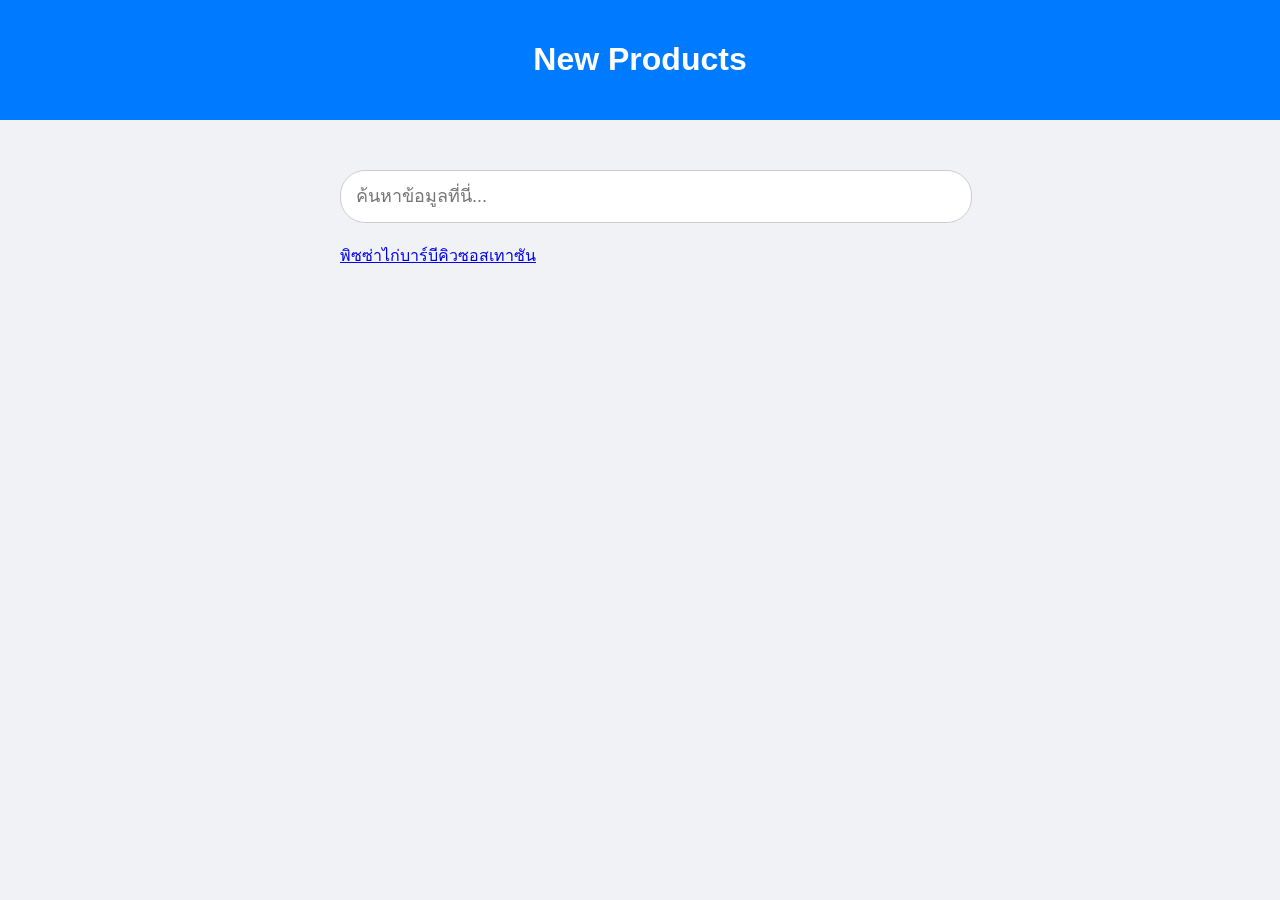
==== index.html @ 2d760b63 "Add files via upload" ====
<!DOCTYPE html>
<html lang="th">
<head>
    <meta charset="UTF-8">
    <meta name="viewport" content="width=device-width, initial-scale=1.0">
    <title>หน้าแรก - ระบบค้นหาของฉัน</title>
    
    <!-- ส่วนนี้ใช้ตกแต่ง (CSS) -->
    <style>
        body {
            font-family: 'Tahoma', sans-serif;
            margin: 0;
            padding: 0;
            display: flex;
            flex-direction: column;
            align-items: center;
            background-color: #f0f2f5;
        }
        header {
            background-color: #007bff;
            color: white;
            width: 100%;
            padding: 20px 0;
            text-align: center;
        }
        .main-content {
            margin-top: 50px;
            width: 80%;
            max-width: 600px;
        }
        input[type="text"] {
            width: 100%;
            padding: 15px;
            font-size: 18px;
            border: 1px solid #ccc;
            border-radius: 25px; /* ทำให้ขอบมน */
            outline: none;
        }
        #resultArea {
            margin-top: 20px;
        }
    </style>
</head>
<body>

    <header>
        <h1>New Products</h1>
    </header>

    <div class="main-content">
        <!-- ช่องค้นหา -->
        <input type="text" id="myInput" placeholder="ค้นหาข้อมูลที่นี่..." onkeyup="mySearchFunction()">

        <!-- พื้นที่แสดงผลลัพธ์ -->
        <div id="resultArea">
            <ul id="dataList" style="list-style: none; padding: 0;">
                <li><a href="https://www.canva.com/design/DAHE2NsN7Xs/cjgsMOkR8DpTgzECbNc-0Q/edit?ui=eyJBIjp7fX0&referrer=https%3A%2F%2Fwww.canva.com%2Fs%2Ftemplates%3Fquery%3D%25E0%25B9%2580%25E0%25B8%25A7%25E0%25B9%2587%25E0%25B8%259A">พิซซ่าไก่บาร์บีคิวซอสเทาซัน</a></li>
                           
            </ul>
        </div>
    </div>

    <!-- ส่วนคำสั่งควบคุม (JavaScript) -->
    <script>
        function mySearchFunction() {
            let input = document.getElementById('myInput');
            let filter = input.value.toLowerCase();
            let ul = document.getElementById("dataList");
            let li = ul.getElementsByTagName('li');

            for (let i = 0; i < li.length; i++) {
                let text = li[i].textContent || li[i].innerText;
                if (text.toLowerCase().indexOf(filter) > -1) {
                    li[i].style.display = "";
                } else {
                    li[i].style.display = "none";
                }
            }
        }
    </script>

</body>
</html>
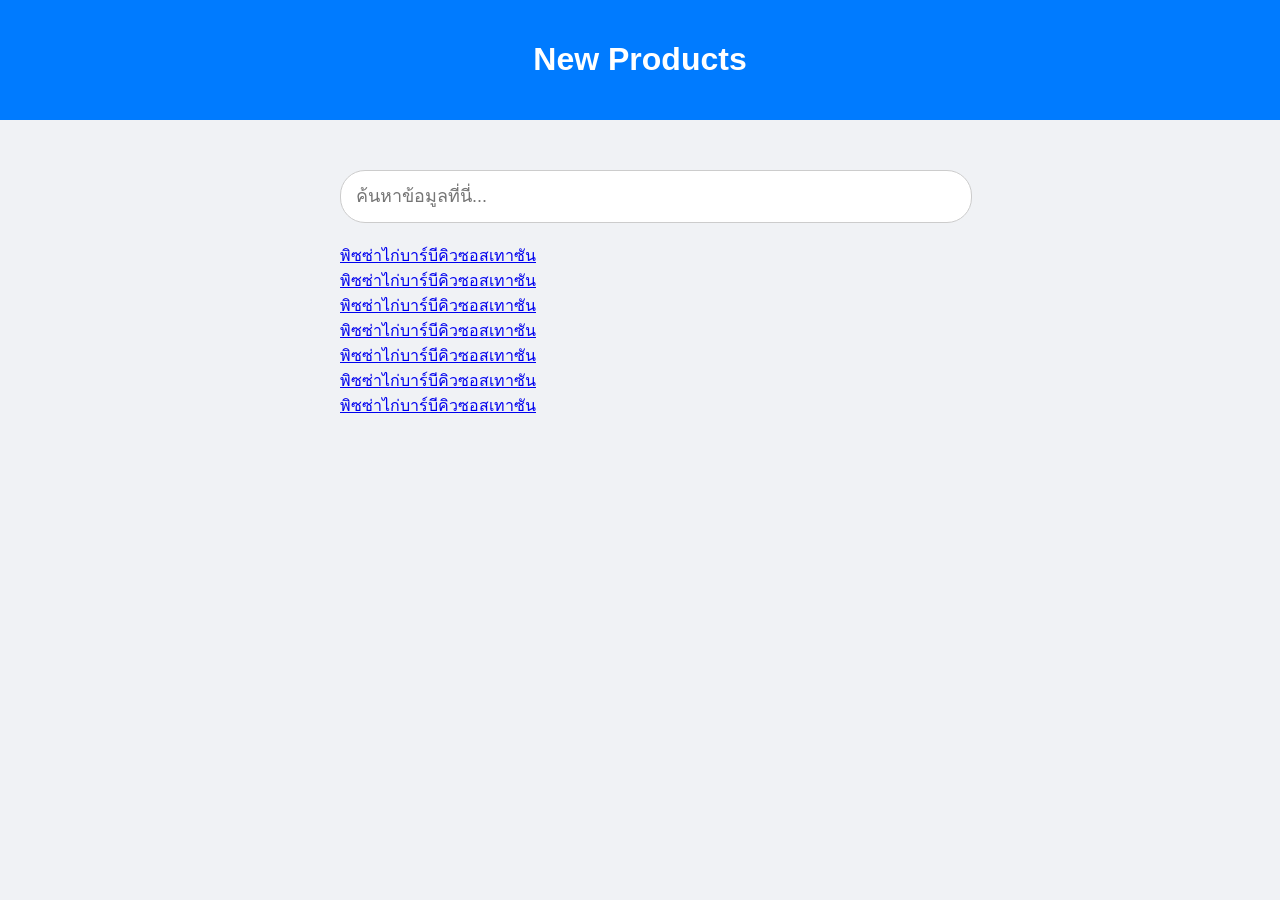
==== commit 14badf5a: "Update index.html" ====
--- a/index.html
+++ b/index.html
@@ -55,7 +55,13 @@
         <div id="resultArea">
             <ul id="dataList" style="list-style: none; padding: 0;">
                 <li><a href="https://www.canva.com/design/DAHE2NsN7Xs/cjgsMOkR8DpTgzECbNc-0Q/edit?ui=eyJBIjp7fX0&referrer=https%3A%2F%2Fwww.canva.com%2Fs%2Ftemplates%3Fquery%3D%25E0%25B9%2580%25E0%25B8%25A7%25E0%25B9%2587%25E0%25B8%259A">พิซซ่าไก่บาร์บีคิวซอสเทาซัน</a></li>
-                           
+                 <li><a href="https://www.canva.com/design/DAHE2NsN7Xs/cjgsMOkR8DpTgzECbNc-0Q/edit?ui=eyJBIjp7fX0&referrer=https%3A%2F%2Fwww.canva.com%2Fs%2Ftemplates%3Fquery%3D%25E0%25B9%2580%25E0%25B8%25A7%25E0%25B9%2587%25E0%25B8%259A">พิซซ่าไก่บาร์บีคิวซอสเทาซัน</a></li>
+                <li><a href="https://www.canva.com/design/DAHE2NsN7Xs/cjgsMOkR8DpTgzECbNc-0Q/edit?ui=eyJBIjp7fX0&referrer=https%3A%2F%2Fwww.canva.com%2Fs%2Ftemplates%3Fquery%3D%25E0%25B9%2580%25E0%25B8%25A7%25E0%25B9%2587%25E0%25B8%259A">พิซซ่าไก่บาร์บีคิวซอสเทาซัน</a></li>
+                <li><a href="https://www.canva.com/design/DAHE2NsN7Xs/cjgsMOkR8DpTgzECbNc-0Q/edit?ui=eyJBIjp7fX0&referrer=https%3A%2F%2Fwww.canva.com%2Fs%2Ftemplates%3Fquery%3D%25E0%25B9%2580%25E0%25B8%25A7%25E0%25B9%2587%25E0%25B8%259A">พิซซ่าไก่บาร์บีคิวซอสเทาซัน</a></li>
+                <li><a href="https://www.canva.com/design/DAHE2NsN7Xs/cjgsMOkR8DpTgzECbNc-0Q/edit?ui=eyJBIjp7fX0&referrer=https%3A%2F%2Fwww.canva.com%2Fs%2Ftemplates%3Fquery%3D%25E0%25B9%2580%25E0%25B8%25A7%25E0%25B9%2587%25E0%25B8%259A">พิซซ่าไก่บาร์บีคิวซอสเทาซัน</a></li>
+                <li><a href="https://www.canva.com/design/DAHE2NsN7Xs/cjgsMOkR8DpTgzECbNc-0Q/edit?ui=eyJBIjp7fX0&referrer=https%3A%2F%2Fwww.canva.com%2Fs%2Ftemplates%3Fquery%3D%25E0%25B9%2580%25E0%25B8%25A7%25E0%25B9%2587%25E0%25B8%259A">พิซซ่าไก่บาร์บีคิวซอสเทาซัน</a></li>
+                <li><a href="https://www.canva.com/design/DAHE2NsN7Xs/cjgsMOkR8DpTgzECbNc-0Q/edit?ui=eyJBIjp7fX0&referrer=https%3A%2F%2Fwww.canva.com%2Fs%2Ftemplates%3Fquery%3D%25E0%25B9%2580%25E0%25B8%25A7%25E0%25B9%2587%25E0%25B8%259A">พิซซ่าไก่บาร์บีคิวซอสเทาซัน</a></li>
+                
             </ul>
         </div>
     </div>
@@ -80,4 +86,4 @@
     </script>
 
 </body>
-</html>+</html>
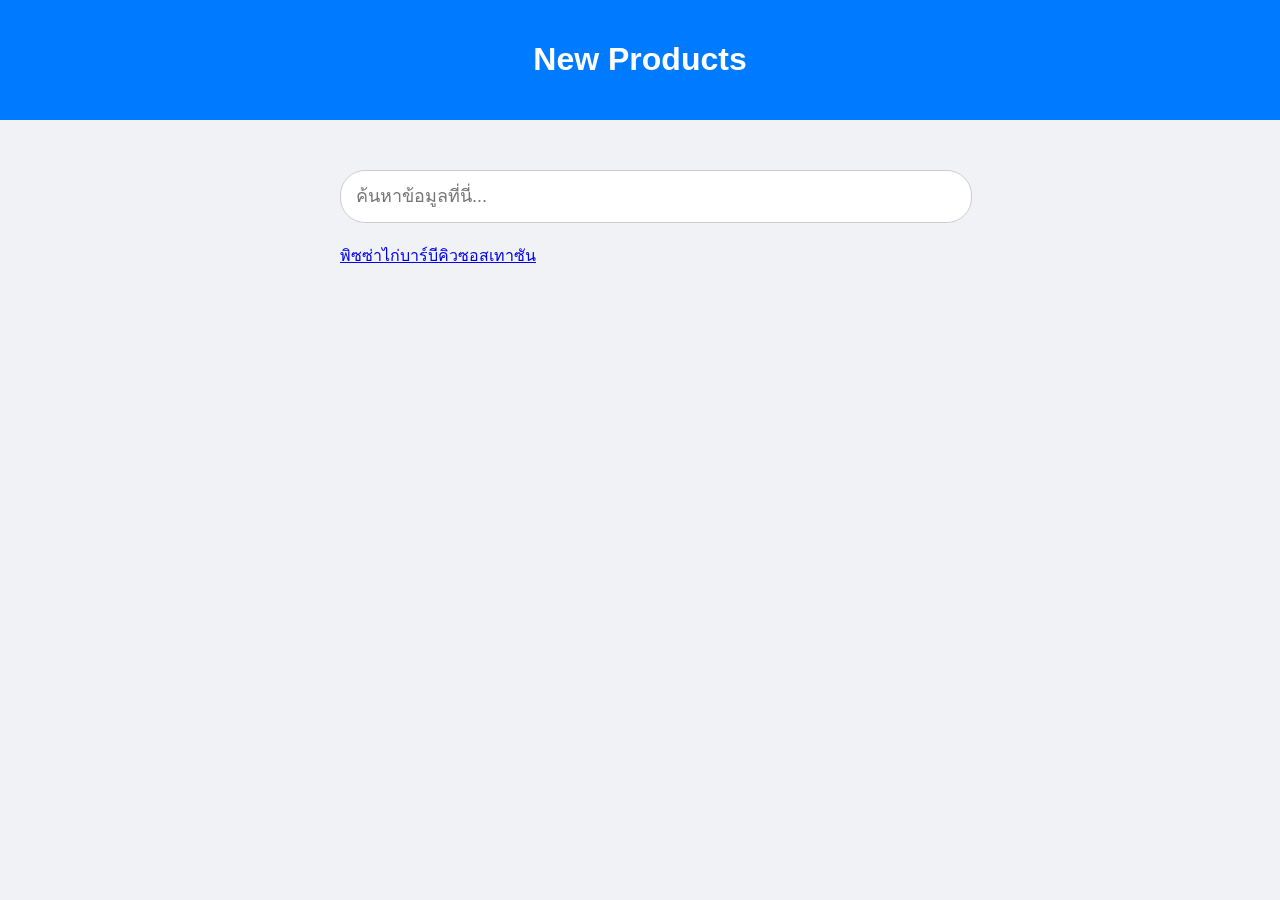
==== commit aa080b21: "Update index.html" ====
--- a/index.html
+++ b/index.html
@@ -55,12 +55,7 @@
         <div id="resultArea">
             <ul id="dataList" style="list-style: none; padding: 0;">
                 <li><a href="https://www.canva.com/design/DAHE2NsN7Xs/cjgsMOkR8DpTgzECbNc-0Q/edit?ui=eyJBIjp7fX0&referrer=https%3A%2F%2Fwww.canva.com%2Fs%2Ftemplates%3Fquery%3D%25E0%25B9%2580%25E0%25B8%25A7%25E0%25B9%2587%25E0%25B8%259A">พิซซ่าไก่บาร์บีคิวซอสเทาซัน</a></li>
-                 <li><a href="https://www.canva.com/design/DAHE2NsN7Xs/cjgsMOkR8DpTgzECbNc-0Q/edit?ui=eyJBIjp7fX0&referrer=https%3A%2F%2Fwww.canva.com%2Fs%2Ftemplates%3Fquery%3D%25E0%25B9%2580%25E0%25B8%25A7%25E0%25B9%2587%25E0%25B8%259A">พิซซ่าไก่บาร์บีคิวซอสเทาซัน</a></li>
-                <li><a href="https://www.canva.com/design/DAHE2NsN7Xs/cjgsMOkR8DpTgzECbNc-0Q/edit?ui=eyJBIjp7fX0&referrer=https%3A%2F%2Fwww.canva.com%2Fs%2Ftemplates%3Fquery%3D%25E0%25B9%2580%25E0%25B8%25A7%25E0%25B9%2587%25E0%25B8%259A">พิซซ่าไก่บาร์บีคิวซอสเทาซัน</a></li>
-                <li><a href="https://www.canva.com/design/DAHE2NsN7Xs/cjgsMOkR8DpTgzECbNc-0Q/edit?ui=eyJBIjp7fX0&referrer=https%3A%2F%2Fwww.canva.com%2Fs%2Ftemplates%3Fquery%3D%25E0%25B9%2580%25E0%25B8%25A7%25E0%25B9%2587%25E0%25B8%259A">พิซซ่าไก่บาร์บีคิวซอสเทาซัน</a></li>
-                <li><a href="https://www.canva.com/design/DAHE2NsN7Xs/cjgsMOkR8DpTgzECbNc-0Q/edit?ui=eyJBIjp7fX0&referrer=https%3A%2F%2Fwww.canva.com%2Fs%2Ftemplates%3Fquery%3D%25E0%25B9%2580%25E0%25B8%25A7%25E0%25B9%2587%25E0%25B8%259A">พิซซ่าไก่บาร์บีคิวซอสเทาซัน</a></li>
-                <li><a href="https://www.canva.com/design/DAHE2NsN7Xs/cjgsMOkR8DpTgzECbNc-0Q/edit?ui=eyJBIjp7fX0&referrer=https%3A%2F%2Fwww.canva.com%2Fs%2Ftemplates%3Fquery%3D%25E0%25B9%2580%25E0%25B8%25A7%25E0%25B9%2587%25E0%25B8%259A">พิซซ่าไก่บาร์บีคิวซอสเทาซัน</a></li>
-                <li><a href="https://www.canva.com/design/DAHE2NsN7Xs/cjgsMOkR8DpTgzECbNc-0Q/edit?ui=eyJBIjp7fX0&referrer=https%3A%2F%2Fwww.canva.com%2Fs%2Ftemplates%3Fquery%3D%25E0%25B9%2580%25E0%25B8%25A7%25E0%25B9%2587%25E0%25B8%259A">พิซซ่าไก่บาร์บีคิวซอสเทาซัน</a></li>
+                
                 
             </ul>
         </div>
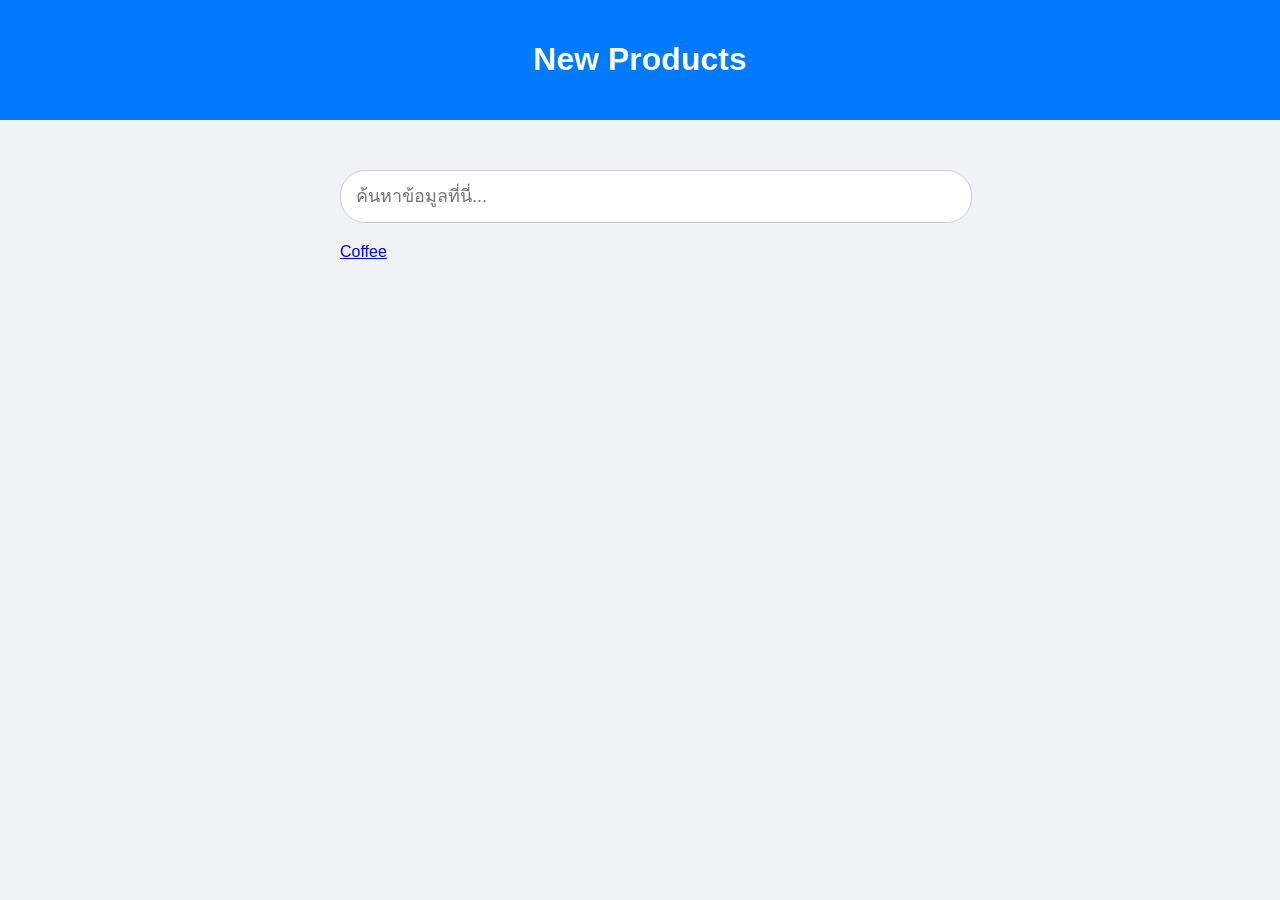
==== commit 29a7c869: "Update index.html" ====
--- a/index.html
+++ b/index.html
@@ -54,12 +54,8 @@
         <!-- พื้นที่แสดงผลลัพธ์ -->
         <div id="resultArea">
             <ul id="dataList" style="list-style: none; padding: 0;">
-                <li><a href="https://www.canva.com/design/DAHE2NsN7Xs/cjgsMOkR8DpTgzECbNc-0Q/edit?ui=eyJBIjp7fX0&referrer=https%3A%2F%2Fwww.canva.com%2Fs%2Ftemplates%3Fquery%3D%25E0%25B9%2580%25E0%25B8%25A7%25E0%25B9%2587%25E0%25B8%259A">พิซซ่าไก่บาร์บีคิวซอสเทาซัน</a></li>
-                
-                
-            </ul>
-        </div>
-    </div>
+                <li><a href="https://www.canva.com/design/DAHE2QOSL_E/2AO4BsuQ72dpEIqtkkmvIA/watch?utm_content=DAHE2QOSL_E&utm_campaign=designshare&utm_medium=link2&utm_source=uniquelinks&utlId=hc4d575dee1">Coffee</a></li>
+                 
 
     <!-- ส่วนคำสั่งควบคุม (JavaScript) -->
     <script>
